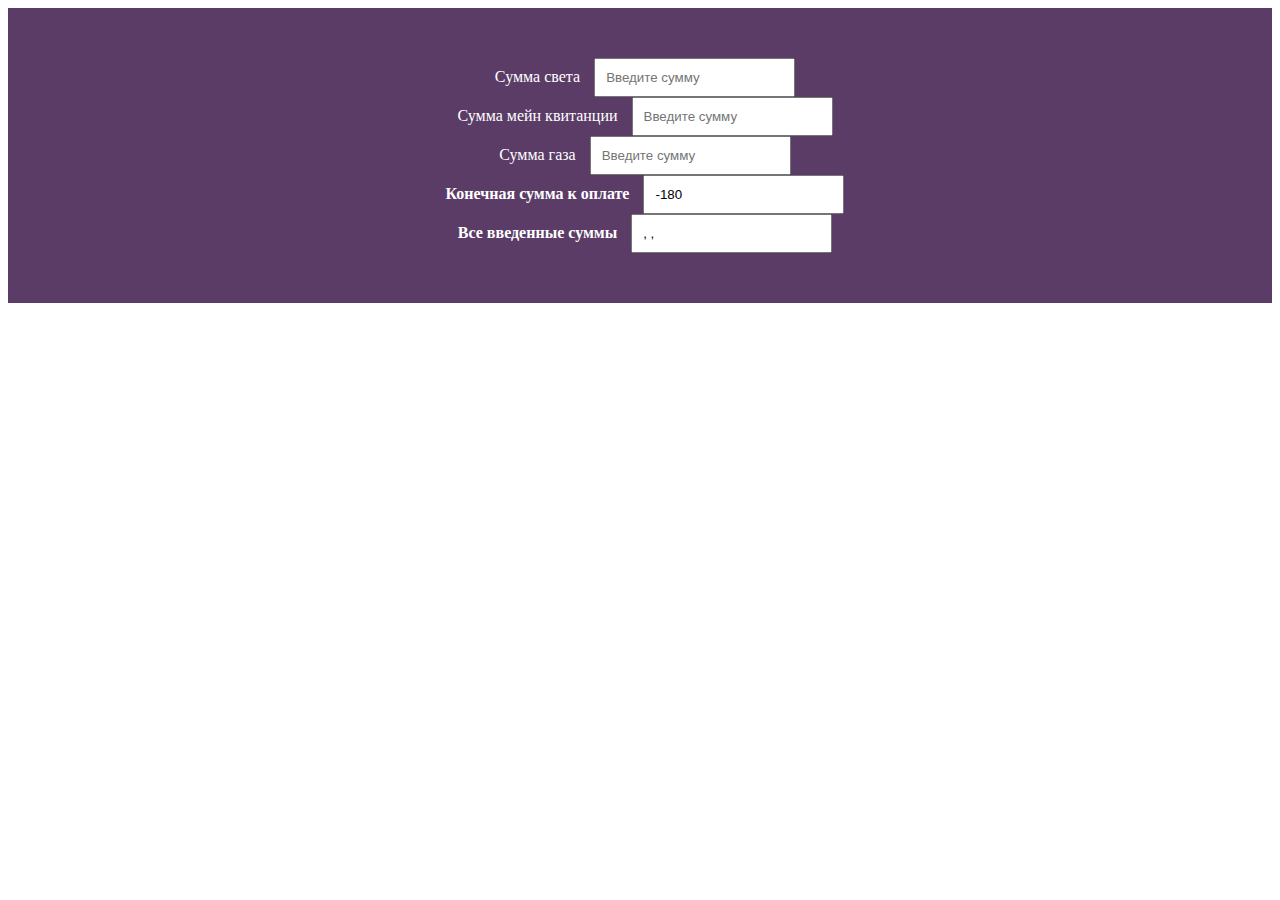
==== quart.html @ ad30de82 "Add files via upload" ====
<!DOCTYPE html>
<html lang="en">
<head>
	<meta charset="UTF-8">
	<meta name="viewport" content="width=device-width, initial-scale=1.0">
	<link rel="stylesheet" href="style.css">
	<title>Document</title>
</head>
<body>
	<form action="">
	<label for="1">Сумма света</label>
	<input id='1' class="input-small" value="" placeholder="Введите сумму"><br>

	<label for="2">Сумма мейн квитанции</label>
	<input id="2" class="input-small" value="" placeholder="Введите сумму"><br>

	<label for="3">Сумма газа</label>
	<input id="3" class="input-small" value="" placeholder="Введите сумму"><br>

	<label style='font-weight: bold' for="output">Конечная сумма к оплате</label>
	<input class='output'id="sum" value="" placeholder="2"><br>

	<label style='font-weight: bold' for="all-numbers">Все введенные суммы</label>
	<input class='all-numbers'id="all" value="">
		</form>
</body>
<script src="index.js"></script>
</html>
---- style.css ----
input,label {
    padding:10px;
    box-sizing:border-box;
}
form {
    display: block;
  background: #5B3C67;
  padding: 50px;
  color: white;
  margin-right: auto;
  margin-left: auto;
  text-align: center;
}
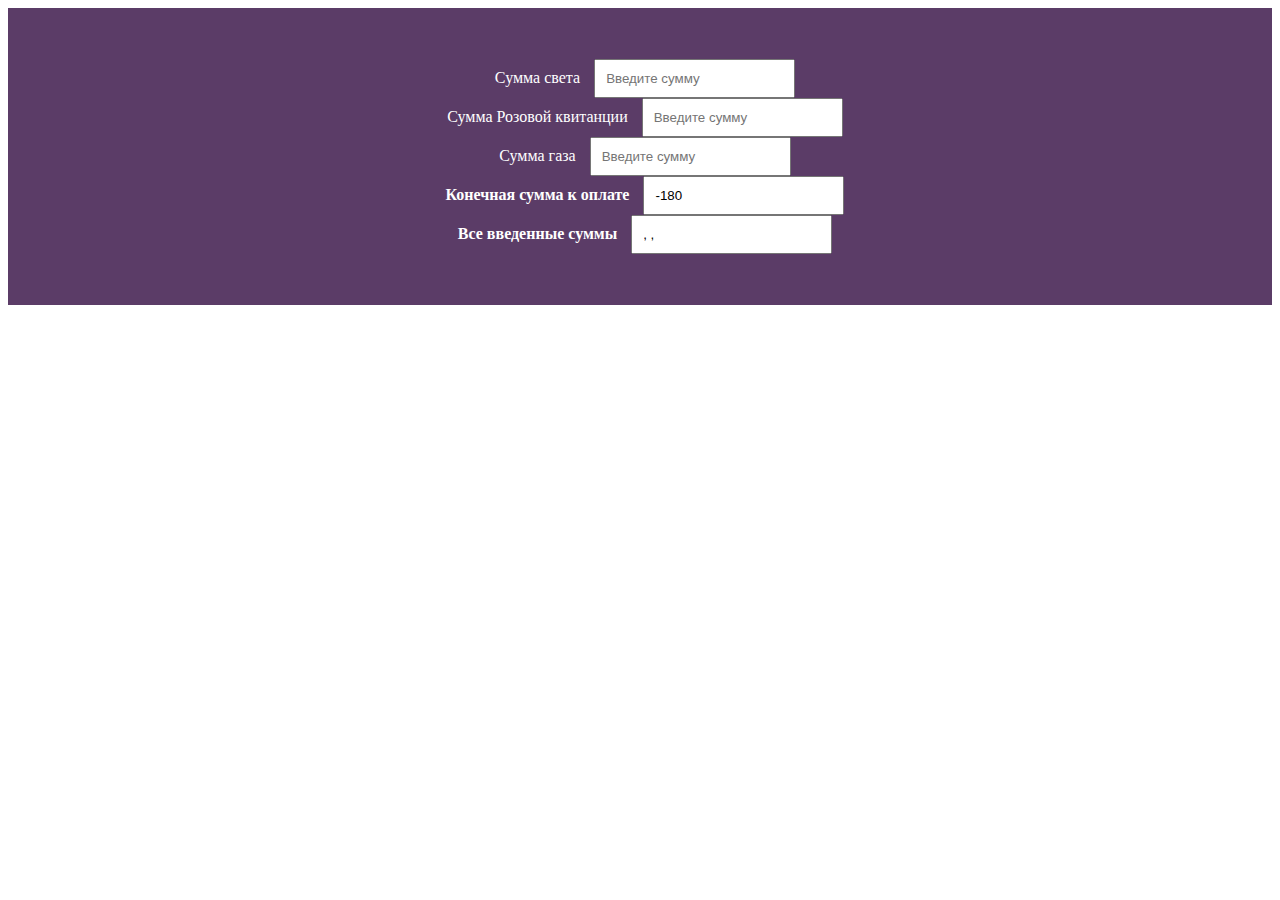
==== commit c65d4779: "Update quart.html" ====
--- a/quart.html
+++ b/quart.html
@@ -11,7 +11,7 @@
 	<label for="1">Сумма света</label>
 	<input id='1' class="input-small" value="" placeholder="Введите сумму"><br>
 
-	<label for="2">Сумма мейн квитанции</label>
+	<label for="2">Сумма Розовой квитанции</label>
 	<input id="2" class="input-small" value="" placeholder="Введите сумму"><br>
 
 	<label for="3">Сумма газа</label>
@@ -25,4 +25,4 @@
 		</form>
 </body>
 <script src="index.js"></script>
-</html>+</html>
--- a/style.css
+++ b/style.css
@@ -5,9 +5,9 @@
 form {
     display: block;
   background: #5B3C67;
-  padding: 50px;
+  padding: 51px;
   color: white;
   margin-right: auto;
   margin-left: auto;
   text-align: center;
-}+}
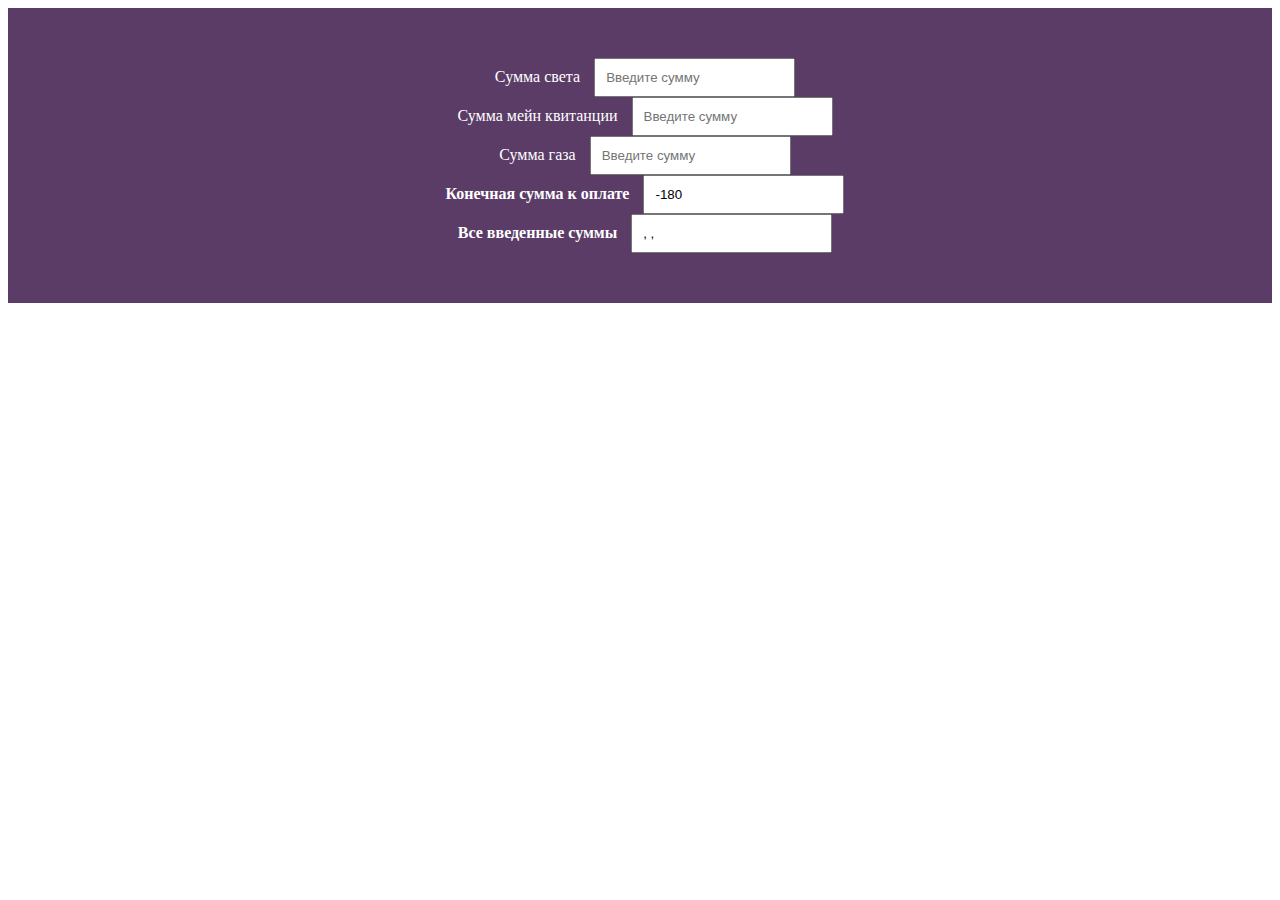
==== commit 9a2ee497: "Add files via upload" ====
--- a/quart.html
+++ b/quart.html
@@ -11,7 +11,7 @@
 	<label for="1">Сумма света</label>
 	<input id='1' class="input-small" value="" placeholder="Введите сумму"><br>
 
-	<label for="2">Сумма Розовой квитанции</label>
+	<label for="2">Сумма мейн квитанции</label>
 	<input id="2" class="input-small" value="" placeholder="Введите сумму"><br>
 
 	<label for="3">Сумма газа</label>
@@ -25,4 +25,4 @@
 		</form>
 </body>
 <script src="index.js"></script>
-</html>
+</html>--- a/style.css
+++ b/style.css
@@ -5,9 +5,9 @@
 form {
     display: block;
   background: #5B3C67;
-  padding: 51px;
+  padding: 50px;
   color: white;
   margin-right: auto;
   margin-left: auto;
   text-align: center;
-}
+}